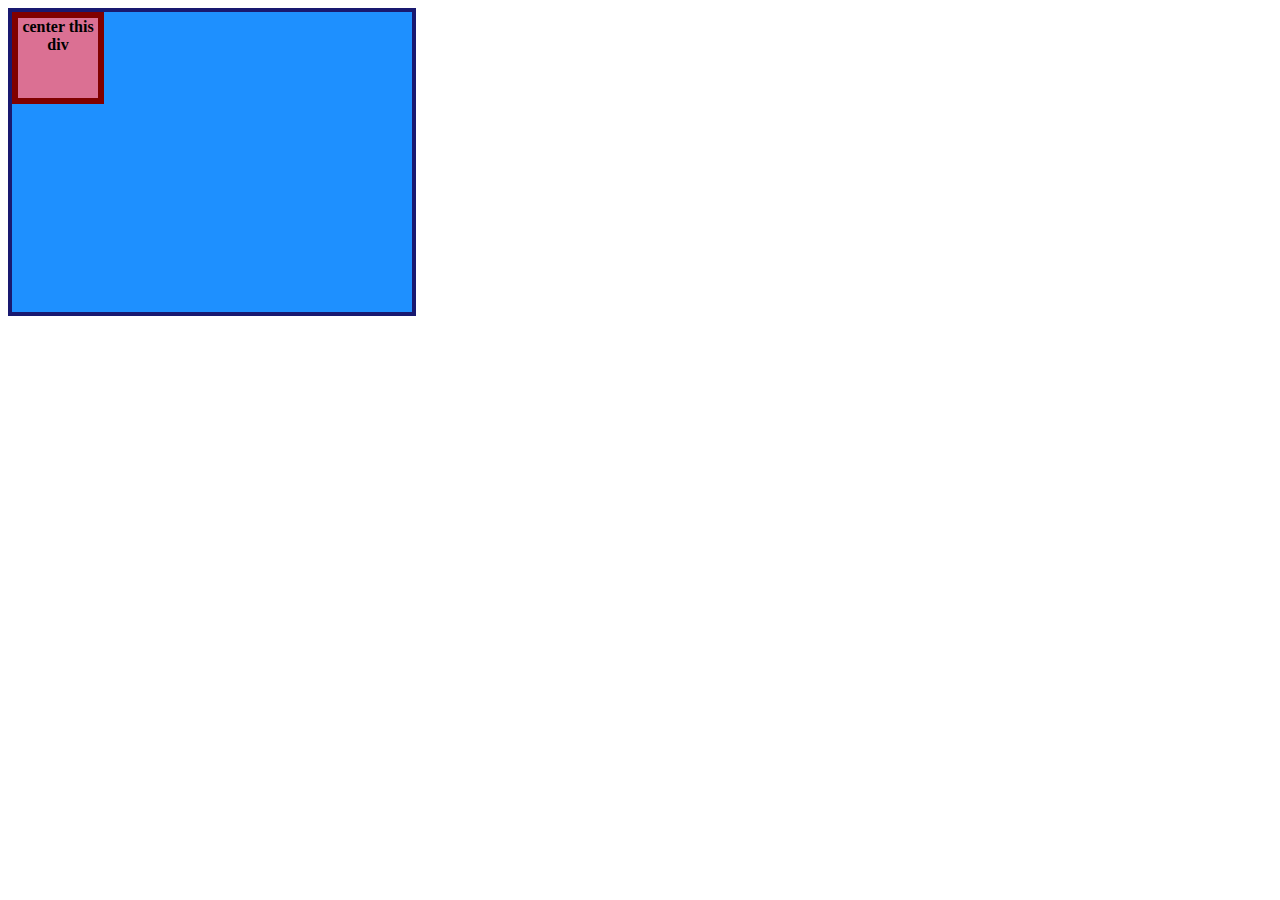
==== ex_flex1/index.html @ 5e1ed3bb "created files for flexbox exercise 1" ====
<!DOCTYPE html>
<html lang="en">
  <head>
    <meta charset="UTF-8">
    <meta http-equiv="X-UA-Compatible" content="IE=edge">
    <meta name="viewport" content="width=device-width, initial-scale=1.0">
    <title>CENTER THIS DIV</title>
    <link rel="stylesheet" href="style.css">
  </head>
  <body>
    <div class="container">
      <div class="box">center this div</div>
    </div>
  </body>
</html>
---- ex_flex1/style.css ----
.container {
    background: dodgerblue;
    border: 4px solid midnightblue;
    width: 400px;
    height: 300px;
  }
  
  .box {
    background: palevioletred;
    font-weight: bold;
    text-align: center;
    border: 6px solid maroon;
    width: 80px;
    height: 80px;
  }
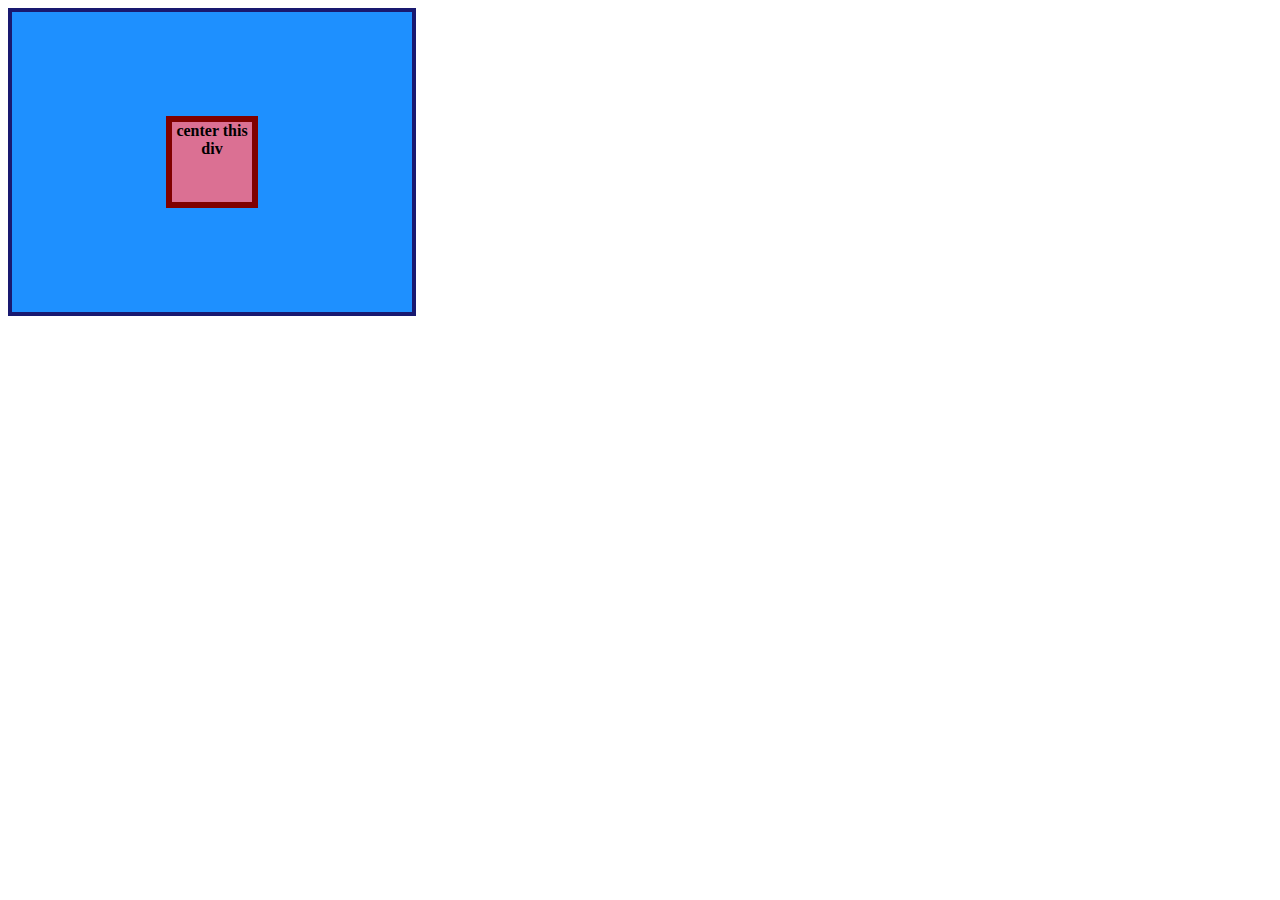
==== commit ffd53cf5: "finished flex exercise 1" ====
--- a/ex_flex1/index.html
+++ b/ex_flex1/index.html
@@ -5,7 +5,7 @@
     <meta http-equiv="X-UA-Compatible" content="IE=edge">
     <meta name="viewport" content="width=device-width, initial-scale=1.0">
     <title>CENTER THIS DIV</title>
-    <link rel="stylesheet" href="style.css">
+    <link rel="stylesheet" href="../ex_flex1/style.css">
   </head>
   <body>
     <div class="container">
--- a/ex_flex1/style.css
+++ b/ex_flex1/style.css
@@ -3,6 +3,10 @@
     border: 4px solid midnightblue;
     width: 400px;
     height: 300px;
+    display: flex;
+    align-items: center;
+    justify-content: center;
+    flex: 1 1 auto;
   }
   
   .box {
